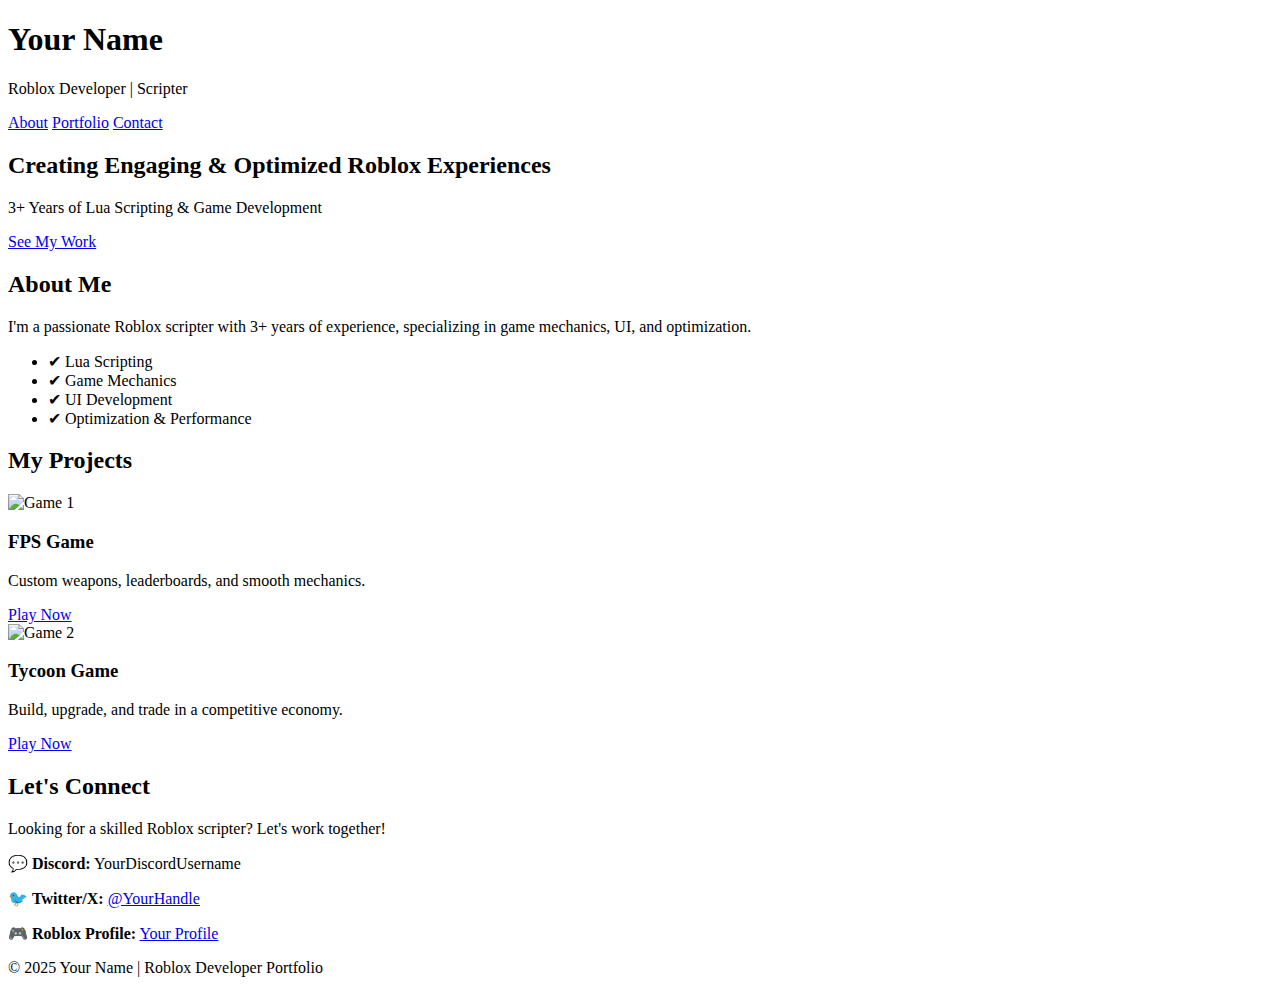
==== index.html @ b9202659 "Add files via upload" ====
<!DOCTYPE html>
<html lang="en">
<head>
    <meta charset="UTF-8">
    <meta name="viewport" content="width=device-width, initial-scale=1.0">
    <title>Your Name - Roblox Developer</title>
    <link rel="stylesheet" href="styles.css">
</head>
<body>

    <!-- Navbar -->
    <header>
        <h1>Your Name</h1>
        <p>Roblox Developer | Scripter</p>
        <nav>
            <a href="#about">About</a>
            <a href="#portfolio">Portfolio</a>
            <a href="#contact">Contact</a>
        </nav>
    </header>

    <!-- Hero Section -->
    <section id="hero">
        <h2>Creating Engaging & Optimized Roblox Experiences</h2>
        <p>3+ Years of Lua Scripting & Game Development</p>
        <a href="#portfolio" class="btn">See My Work</a>
    </section>

    <!-- About Section -->
    <section id="about">
        <h2>About Me</h2>
        <p>I'm a passionate Roblox scripter with 3+ years of experience, specializing in game mechanics, UI, and optimization.</p>
        <ul>
            <li>✔ Lua Scripting</li>
            <li>✔ Game Mechanics</li>
            <li>✔ UI Development</li>
            <li>✔ Optimization & Performance</li>
        </ul>
    </section>

    <!-- Portfolio Section -->
    <section id="portfolio">
        <h2>My Projects</h2>
        <div class="project">
            <img src="game1.png" alt="Game 1">
            <h3>FPS Game</h3>
            <p>Custom weapons, leaderboards, and smooth mechanics.</p>
            <a href="#" class="btn">Play Now</a>
        </div>
        <div class="project">
            <img src="game2.png" alt="Game 2">
            <h3>Tycoon Game</h3>
            <p>Build, upgrade, and trade in a competitive economy.</p>
            <a href="#" class="btn">Play Now</a>
        </div>
    </section>

    <!-- Contact Section -->
    <section id="contact">
        <h2>Let's Connect</h2>
        <p>Looking for a skilled Roblox scripter? Let's work together!</p>
        <p>💬 <strong>Discord:</strong> YourDiscordUsername</p>
        <p>🐦 <strong>Twitter/X:</strong> <a href="#">@YourHandle</a></p>
        <p>🎮 <strong>Roblox Profile:</strong> <a href="#">Your Profile</a></p>
    </section>

    <!-- Footer -->
    <footer>
        <p>© 2025 Your Name | Roblox Developer Portfolio</p>
    </footer>

</body>
</html>
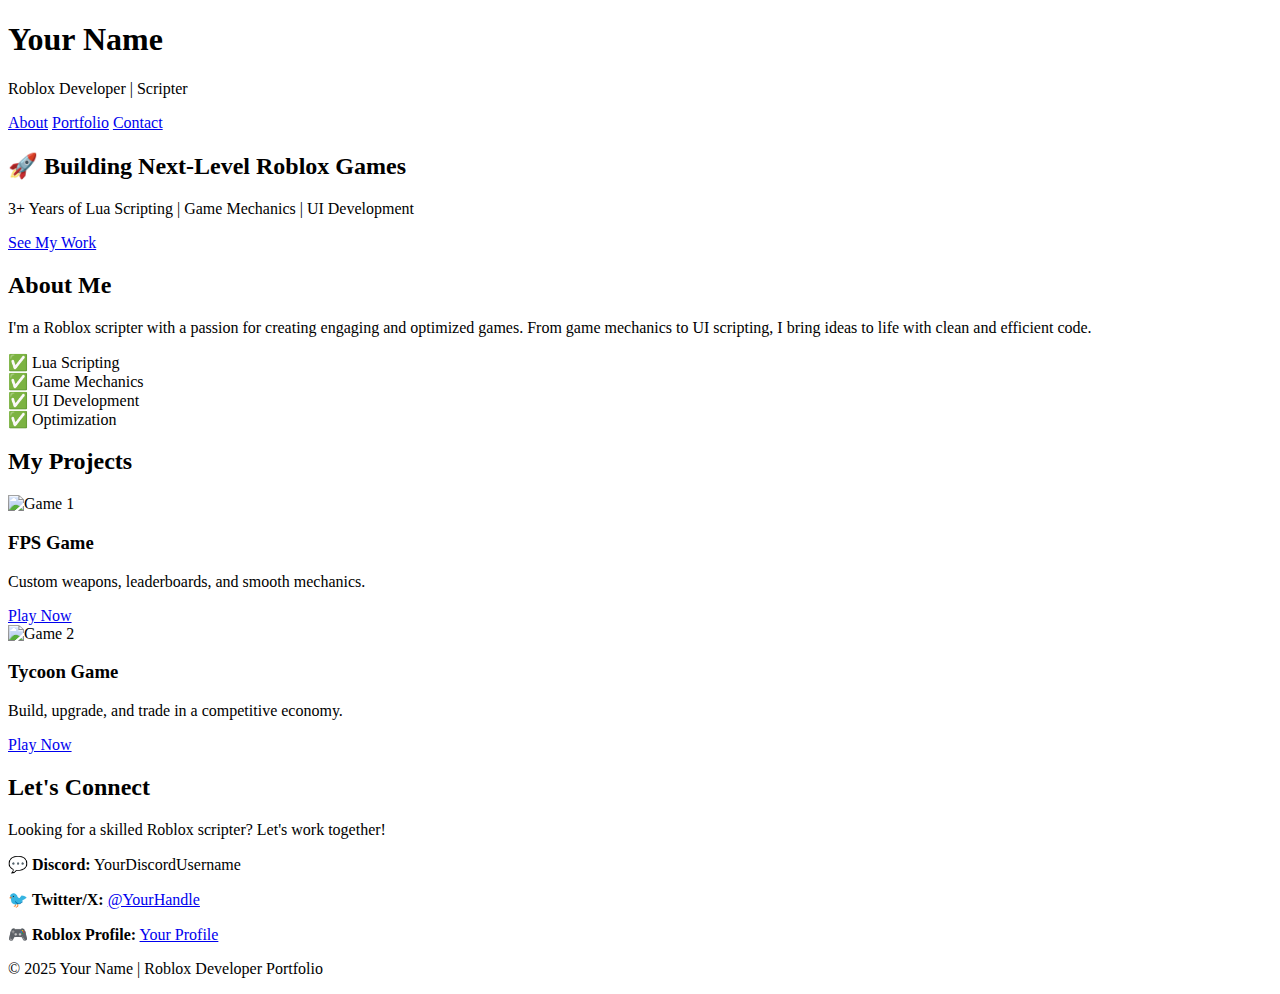
==== commit 535cf292: "Update index.html" ====
--- a/index.html
+++ b/index.html
@@ -5,6 +5,7 @@
     <meta name="viewport" content="width=device-width, initial-scale=1.0">
     <title>Your Name - Roblox Developer</title>
     <link rel="stylesheet" href="styles.css">
+    <script defer src="script.js"></script>
 </head>
 <body>
 
@@ -21,37 +22,39 @@
 
     <!-- Hero Section -->
     <section id="hero">
-        <h2>Creating Engaging & Optimized Roblox Experiences</h2>
-        <p>3+ Years of Lua Scripting & Game Development</p>
+        <h2>🚀 Building Next-Level Roblox Games</h2>
+        <p>3+ Years of Lua Scripting | Game Mechanics | UI Development</p>
         <a href="#portfolio" class="btn">See My Work</a>
     </section>
 
     <!-- About Section -->
     <section id="about">
         <h2>About Me</h2>
-        <p>I'm a passionate Roblox scripter with 3+ years of experience, specializing in game mechanics, UI, and optimization.</p>
-        <ul>
-            <li>✔ Lua Scripting</li>
-            <li>✔ Game Mechanics</li>
-            <li>✔ UI Development</li>
-            <li>✔ Optimization & Performance</li>
-        </ul>
+        <p>I'm a Roblox scripter with a passion for creating engaging and optimized games. From game mechanics to UI scripting, I bring ideas to life with clean and efficient code.</p>
+        <div class="skills">
+            <div class="skill">✅ Lua Scripting</div>
+            <div class="skill">✅ Game Mechanics</div>
+            <div class="skill">✅ UI Development</div>
+            <div class="skill">✅ Optimization</div>
+        </div>
     </section>
 
     <!-- Portfolio Section -->
     <section id="portfolio">
         <h2>My Projects</h2>
-        <div class="project">
-            <img src="game1.png" alt="Game 1">
-            <h3>FPS Game</h3>
-            <p>Custom weapons, leaderboards, and smooth mechanics.</p>
-            <a href="#" class="btn">Play Now</a>
-        </div>
-        <div class="project">
-            <img src="game2.png" alt="Game 2">
-            <h3>Tycoon Game</h3>
-            <p>Build, upgrade, and trade in a competitive economy.</p>
-            <a href="#" class="btn">Play Now</a>
+        <div class="projects">
+            <div class="project">
+                <img src="game1.png" alt="Game 1">
+                <h3>FPS Game</h3>
+                <p>Custom weapons, leaderboards, and smooth mechanics.</p>
+                <a href="#" class="btn">Play Now</a>
+            </div>
+            <div class="project">
+                <img src="game2.png" alt="Game 2">
+                <h3>Tycoon Game</h3>
+                <p>Build, upgrade, and trade in a competitive economy.</p>
+                <a href="#" class="btn">Play Now</a>
+            </div>
         </div>
     </section>
 
@@ -70,4 +73,4 @@
     </footer>
 
 </body>
-</html>+</html>
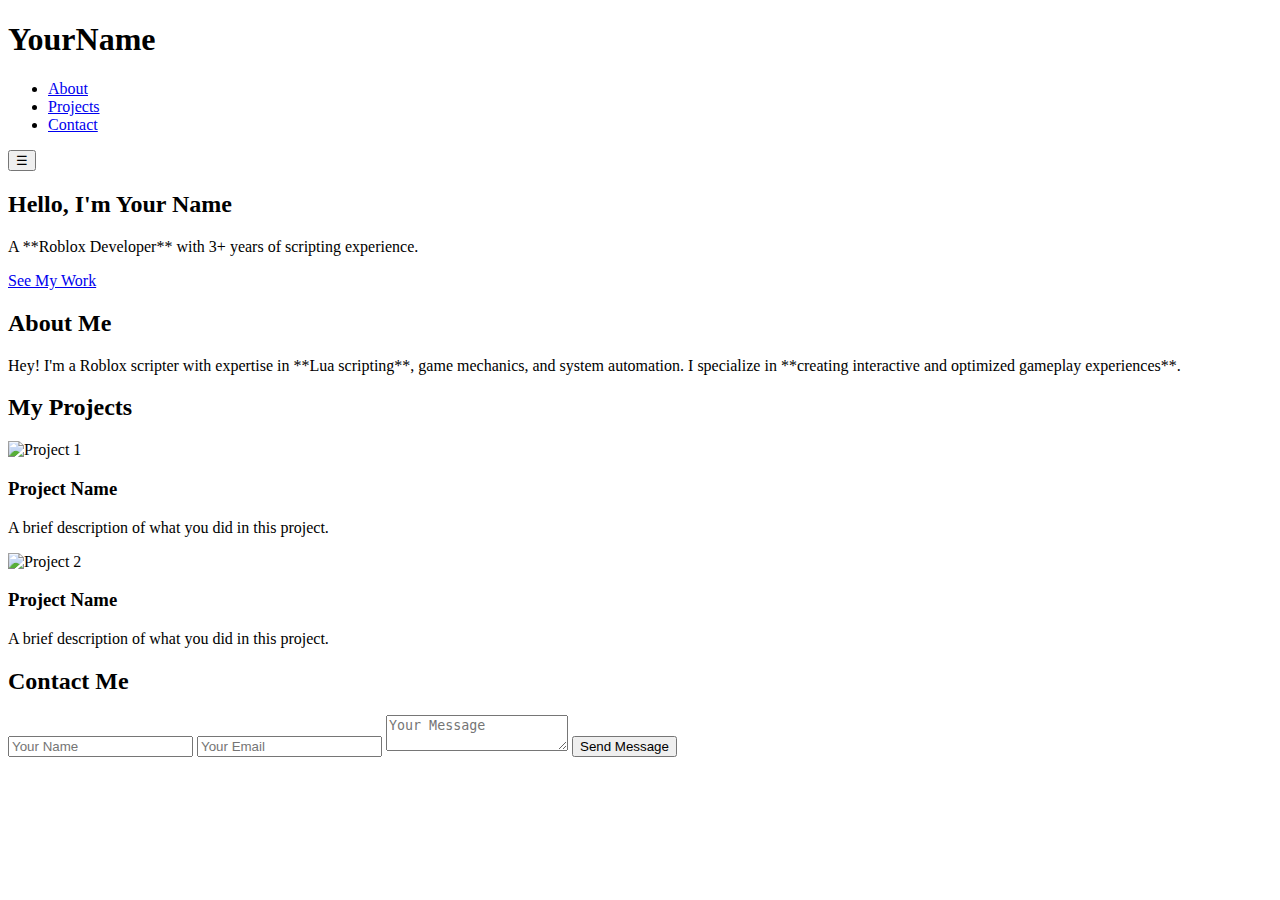
==== commit 24850ba7: "Update index.html" ====
--- a/index.html
+++ b/index.html
@@ -3,74 +3,63 @@
 <head>
     <meta charset="UTF-8">
     <meta name="viewport" content="width=device-width, initial-scale=1.0">
-    <title>Your Name - Roblox Developer</title>
+    <title>Your Name | Roblox Developer</title>
     <link rel="stylesheet" href="styles.css">
-    <script defer src="script.js"></script>
 </head>
 <body>
 
-    <!-- Navbar -->
+    <!-- Navigation Bar -->
     <header>
-        <h1>Your Name</h1>
-        <p>Roblox Developer | Scripter</p>
         <nav>
-            <a href="#about">About</a>
-            <a href="#portfolio">Portfolio</a>
-            <a href="#contact">Contact</a>
+            <h1 class="logo">YourName</h1>
+            <ul class="nav-links">
+                <li><a href="#about">About</a></li>
+                <li><a href="#projects">Projects</a></li>
+                <li><a href="#contact">Contact</a></li>
+            </ul>
+            <button class="menu-toggle">☰</button>
         </nav>
     </header>
 
     <!-- Hero Section -->
-    <section id="hero">
-        <h2>🚀 Building Next-Level Roblox Games</h2>
-        <p>3+ Years of Lua Scripting | Game Mechanics | UI Development</p>
-        <a href="#portfolio" class="btn">See My Work</a>
+    <section class="hero">
+        <h2>Hello, I'm <span>Your Name</span></h2>
+        <p>A **Roblox Developer** with 3+ years of scripting experience.</p>
+        <a href="#projects" class="btn">See My Work</a>
     </section>
 
     <!-- About Section -->
     <section id="about">
         <h2>About Me</h2>
-        <p>I'm a Roblox scripter with a passion for creating engaging and optimized games. From game mechanics to UI scripting, I bring ideas to life with clean and efficient code.</p>
-        <div class="skills">
-            <div class="skill">✅ Lua Scripting</div>
-            <div class="skill">✅ Game Mechanics</div>
-            <div class="skill">✅ UI Development</div>
-            <div class="skill">✅ Optimization</div>
-        </div>
+        <p>Hey! I'm a Roblox scripter with expertise in **Lua scripting**, game mechanics, and system automation. I specialize in **creating interactive and optimized gameplay experiences**.</p>
     </section>
 
-    <!-- Portfolio Section -->
-    <section id="portfolio">
+    <!-- Projects Section -->
+    <section id="projects">
         <h2>My Projects</h2>
-        <div class="projects">
-            <div class="project">
-                <img src="game1.png" alt="Game 1">
-                <h3>FPS Game</h3>
-                <p>Custom weapons, leaderboards, and smooth mechanics.</p>
-                <a href="#" class="btn">Play Now</a>
-            </div>
-            <div class="project">
-                <img src="game2.png" alt="Game 2">
-                <h3>Tycoon Game</h3>
-                <p>Build, upgrade, and trade in a competitive economy.</p>
-                <a href="#" class="btn">Play Now</a>
-            </div>
+        <div class="project">
+            <img src="images/project1.jpg" alt="Project 1">
+            <h3>Project Name</h3>
+            <p>A brief description of what you did in this project.</p>
+        </div>
+        <div class="project">
+            <img src="images/project2.jpg" alt="Project 2">
+            <h3>Project Name</h3>
+            <p>A brief description of what you did in this project.</p>
         </div>
     </section>
 
     <!-- Contact Section -->
     <section id="contact">
-        <h2>Let's Connect</h2>
-        <p>Looking for a skilled Roblox scripter? Let's work together!</p>
-        <p>💬 <strong>Discord:</strong> YourDiscordUsername</p>
-        <p>🐦 <strong>Twitter/X:</strong> <a href="#">@YourHandle</a></p>
-        <p>🎮 <strong>Roblox Profile:</strong> <a href="#">Your Profile</a></p>
+        <h2>Contact Me</h2>
+        <form>
+            <input type="text" placeholder="Your Name" required>
+            <input type="email" placeholder="Your Email" required>
+            <textarea placeholder="Your Message" required></textarea>
+            <button type="submit">Send Message</button>
+        </form>
     </section>
 
-    <!-- Footer -->
-    <footer>
-        <p>© 2025 Your Name | Roblox Developer Portfolio</p>
-    </footer>
-
+    <script src="script.js"></script>
 </body>
 </html>
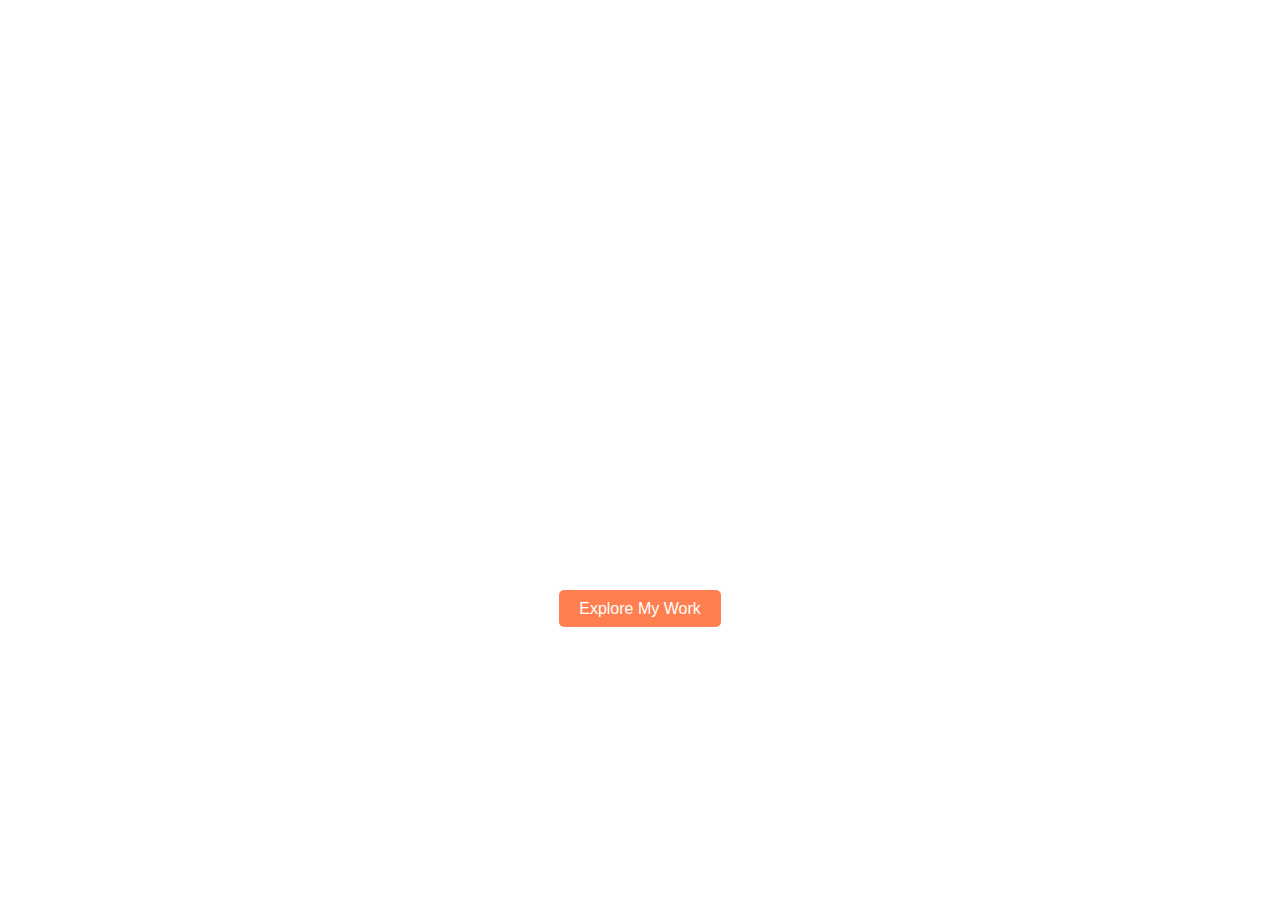
==== commit 8a7a7b85: "Update index.html" ====
--- a/index.html
+++ b/index.html
@@ -1,65 +1,25 @@
 <!DOCTYPE html>
 <html lang="en">
 <head>
-    <meta charset="UTF-8">
-    <meta name="viewport" content="width=device-width, initial-scale=1.0">
-    <title>Your Name | Roblox Developer</title>
-    <link rel="stylesheet" href="styles.css">
+  <meta charset="UTF-8" />
+  <meta name="viewport" content="width=device-width, initial-scale=1.0" />
+  <title>Abstract Hero | _proboi</title>
+  <link rel="stylesheet" href="style.css" />
 </head>
 <body>
+  <div class="hero">
+    <!-- Canvas for the abstract animated background -->
+    <canvas id="hero-canvas"></canvas>
 
-    <!-- Navigation Bar -->
-    <header>
-        <nav>
-            <h1 class="logo">YourName</h1>
-            <ul class="nav-links">
-                <li><a href="#about">About</a></li>
-                <li><a href="#projects">Projects</a></li>
-                <li><a href="#contact">Contact</a></li>
-            </ul>
-            <button class="menu-toggle">☰</button>
-        </nav>
-    </header>
-
-    <!-- Hero Section -->
-    <section class="hero">
-        <h2>Hello, I'm <span>Your Name</span></h2>
-        <p>A **Roblox Developer** with 3+ years of scripting experience.</p>
-        <a href="#projects" class="btn">See My Work</a>
-    </section>
-
-    <!-- About Section -->
-    <section id="about">
-        <h2>About Me</h2>
-        <p>Hey! I'm a Roblox scripter with expertise in **Lua scripting**, game mechanics, and system automation. I specialize in **creating interactive and optimized gameplay experiences**.</p>
-    </section>
-
-    <!-- Projects Section -->
-    <section id="projects">
-        <h2>My Projects</h2>
-        <div class="project">
-            <img src="images/project1.jpg" alt="Project 1">
-            <h3>Project Name</h3>
-            <p>A brief description of what you did in this project.</p>
-        </div>
-        <div class="project">
-            <img src="images/project2.jpg" alt="Project 2">
-            <h3>Project Name</h3>
-            <p>A brief description of what you did in this project.</p>
-        </div>
-    </section>
-
-    <!-- Contact Section -->
-    <section id="contact">
-        <h2>Contact Me</h2>
-        <form>
-            <input type="text" placeholder="Your Name" required>
-            <input type="email" placeholder="Your Email" required>
-            <textarea placeholder="Your Message" required></textarea>
-            <button type="submit">Send Message</button>
-        </form>
-    </section>
-
-    <script src="script.js"></script>
+    <!-- Hero content overlay -->
+    <div class="hero-content">
+      <h2 class="slideUp">Welcome to _proboi's Portfolio</h2>
+      <p class="slideUp delay">Building immersive Roblox worlds through code & creativity.</p>
+      <a href="projects.html" class="btn pulse">Explore My Work</a>
+    </div>
+  </div>
+  
+  <!-- Inline JavaScript for the interactive canvas background -->
+  <script src = "script.js"></script>
 </body>
 </html>
--- a/style.css
+++ b/style.css
@@ -0,0 +1,130 @@
+/* General Styles */
+body {
+    font-family: Arial, sans-serif;
+    margin: 0;
+    padding: 0;
+    text-align: center;
+}
+
+/* Navigation Bar */
+nav {
+    display: flex;
+    justify-content: space-between;
+    align-items: center;
+    padding: 15px 30px;
+    background: #222;
+    color: white;
+}
+
+.logo {
+    font-size: 24px;
+}
+
+.nav-links {
+    list-style: none;
+    display: flex;
+}
+
+.nav-links li {
+    margin: 0 15px;
+}
+
+.nav-links a {
+    color: white;
+    text-decoration: none;
+    font-weight: bold;
+}
+
+/* Hero Section */
+.hero {
+    background: url('https://source.unsplash.com/1600x900/?gaming,technology') center/cover no-repeat;
+    height: 100vh;
+    display: flex;
+    flex-direction: column;
+    justify-content: center;
+    align-items: center;
+    color: white;
+}
+
+.hero h2 {
+    font-size: 3rem;
+}
+
+.hero span {
+    color: #ff7f50;
+}
+
+.btn {
+    padding: 10px 20px;
+    background: #ff7f50;
+    color: white;
+    text-decoration: none;
+    border-radius: 5px;
+    transition: 0.3s;
+}
+
+.btn:hover {
+    background: #ff6347;
+}
+
+/* Sections */
+section {
+    padding: 50px;
+}
+
+.project {
+    background: #f4f4f4;
+    padding: 20px;
+    margin: 20px auto;
+    width: 80%;
+    border-radius: 5px;
+}
+
+.project img {
+    width: 100%;
+    border-radius: 5px;
+}
+
+/* Contact Form */
+form {
+    max-width: 400px;
+    margin: auto;
+    display: flex;
+    flex-direction: column;
+}
+
+input, textarea {
+    margin: 10px 0;
+    padding: 10px;
+    width: 100%;
+}
+
+button {
+    padding: 10px;
+    background: #333;
+    color: white;
+    border: none;
+    cursor: pointer;
+}
+
+/* Responsive */
+@media (max-width: 768px) {
+    .nav-links {
+        display: none;
+    }
+    
+    .menu-toggle {
+        display: block;
+    }
+
+    .nav-links.active {
+        display: flex;
+        flex-direction: column;
+        position: absolute;
+        background: #222;
+        width: 100%;
+        top: 60px;
+        left: 0;
+        padding: 10px;
+    }
+}
